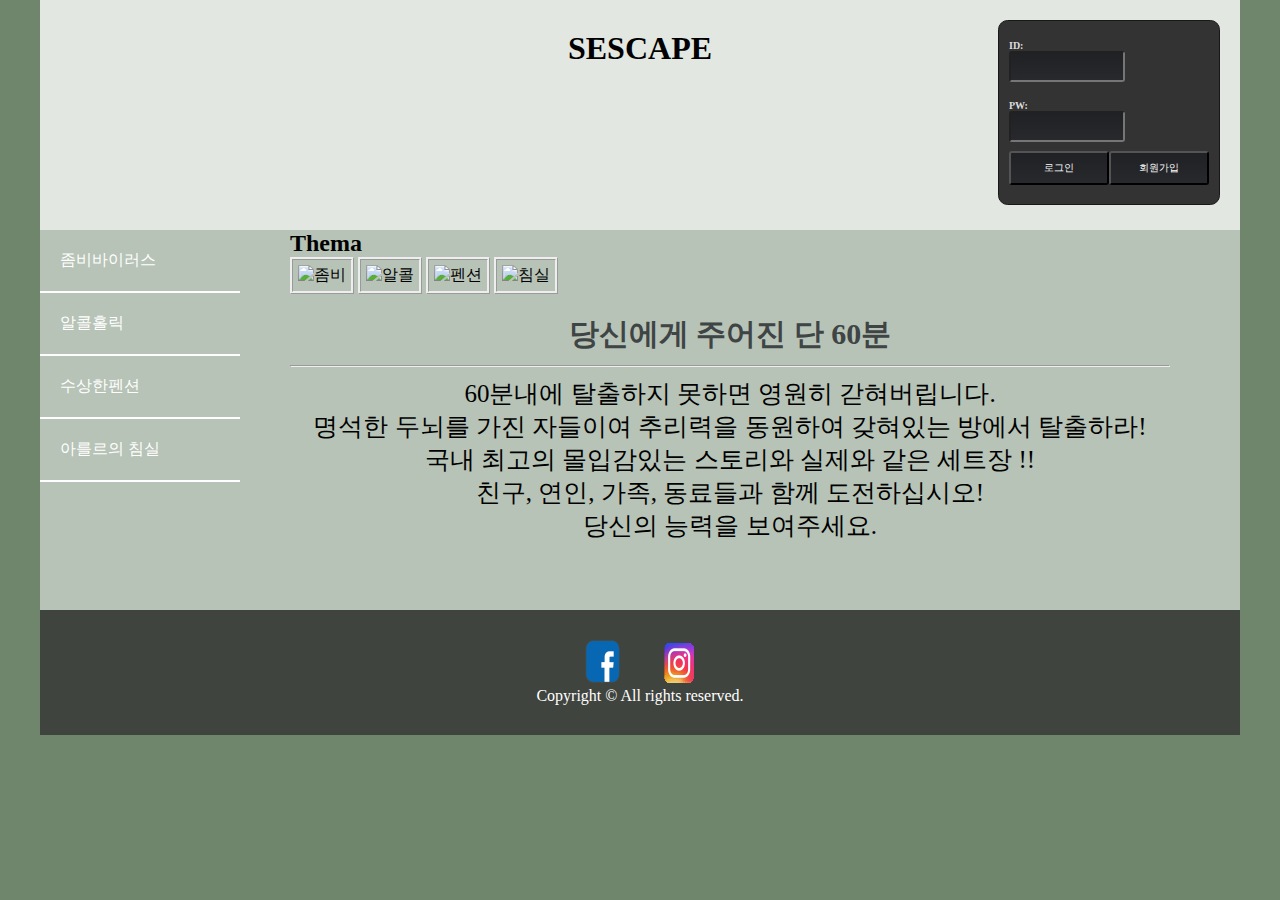
==== layout/index.html @ 2b849868 "layout 프로젝트 생성" ====
<!DOCTYPE html>
<html lang="ko">
<head><title>1.float</title>
<meta charset="utf-8">
<style type="text/css">
    /* 초기설정 */
    *{margin:0;padding:0;}
    li{list-style-type:none;}
    a{text-decoration: none;color:#fff;}
    p{margin-bottom:20px;}
    body{
        background:#6f866c;
        background-image: url(https://cms-assets.tutsplus.com/uploads/users/254/posts/22332/final_image/SpookyForestFinal.jpg);
        background-repeat: no-repeat;
        background-size: cover; /* 백그라운드의 사이즈 지정 */
        background-attachment: fixed;
    }
    .center{width:1200px; margin:0 auto;}

    /* 머리글 */
    header{background: rgba(255, 255, 255, 0.8); position: relative; height: 230px;}
    header h1{text-align: center; padding:30px 0;}
    header form{position: absolute; right: 0; top: 0; }


    /* 본문 */
    section{background:rgba(255, 255, 255, 0.5); overflow: hidden;}

    nav{float: left;width:200px;}
    nav li a{display:block; border-bottom:2px solid #fff; padding:20px;}
    nav li a:hover{background:rgb(60, 64, 62) ;}

    article{float: right;width:950px;}
    article .wrap{ padding: 20px 70px 20px 0;}
    article .wrap h2{text-align: center; color:rgb(63, 68, 69); padding-bottom: 10px; font-size: 30px;}
    article .wrap p{text-align: center; padding-top: 10px; font-size: 25px;}

    /*사진이미지*/
    article div img{padding: 5px;border-style: ridge;
     }
   /* 로그인 */
    .main{
        font-family: "Lato"
        font-width: 400;
        width: 200px;
        margin: 20px;
        padding: 10px;
        background: #333;
        border-radius: 0.6em;
        border:   1px solid #181818;
        overflow: hidden;
        }
        .main label{
        width: 50%;
        float: left;
        padding-top: 9px;
        color: #ddd;
        font-size: 10px;
        font-weight: 700;
        }
        .main input{
        width: 50%;
        float: left;
        padding: 8px 6px;
        margin-bottom: 9px;
        font-size: 10px;
        background: linear-gradient(#1f2124, #27292c);
        border: 1px solod #000;
        border-radius: 3px;
        font-family:"Lato";
        color: #fff;
      }





    /* 바닥글 */
    footer{clear:left; background:rgba(51, 51, 51, 0.8);color:#fff;text-align: center;padding:30px 0;}
    footer a{
      padding: 0 20px;
    }

</style>
</head>
<body>
    <div class="center">
        <header>

            <h1>SESCAPE</h1>

            <form class="main">
            <label for="id">ID:</label>
            <input type="text" name="id" width="80%">
            <br><br>
            <label for="pw">PW:</label>
            <input type="password" name="pw" width="80%">
            <br><br>
            <input type="submit" value="로그인">
            <input type="submit" value="회원가입">
            </form>
       </header>


        <section>
            <nav>
                <ul>
                    <li><a href="#">좀비바이러스</a></li>
                    <li><a href="#">알콜홀릭</a></li>
                    <li><a href="#">수상한펜션</a></li>
                    <li><a href="#">아를르의 침실</a></li>
                </ul>
            </nav>
            <article>
              <div>
                <h2>Thema</h2>

                <img src="./images/01.jpg" alt="좀비">
                <img src="./images/02.jpg" alt="알콜">
                <img src="./images/03.jpg" alt="펜션">
                <img src="./images/04.jpg" alt="침실">

              </div>
               <div class="wrap">
                 <h2>당신에게 주어진 단 60분</h2>
                 <hr>
                <p>
                  60분내에 탈출하지 못하면 영원히 갇혀버립니다. <br>
                  명석한 두뇌를 가진 자들이여 추리력을 동원하여 갖혀있는 방에서 탈출하라!<br>
                  국내 최고의 몰입감있는 스토리와 실제와 같은 세트장 !!<br>
                  친구, 연인, 가족, 동료들과 함께 도전하십시오!<br>
                  당신의 능력을 보여주세요.
                  <br>
                  <br>
                  </p>

                </div>

            </article>
        </section>
        <footer>
            <a href="http://www.facebook.com" target=_blank>
            <img src="./images/Converted.png" ALT="페북로고" boder=0></a>
            <a href="https://www.instagram.com/?hl=k" target=_blank>
            <img src="./images/instar.png" alt="인스타로고"></a>
            <br>
            Copyright &copy; All rights reserved.


        </footer>
    </div>
</body>
</html>
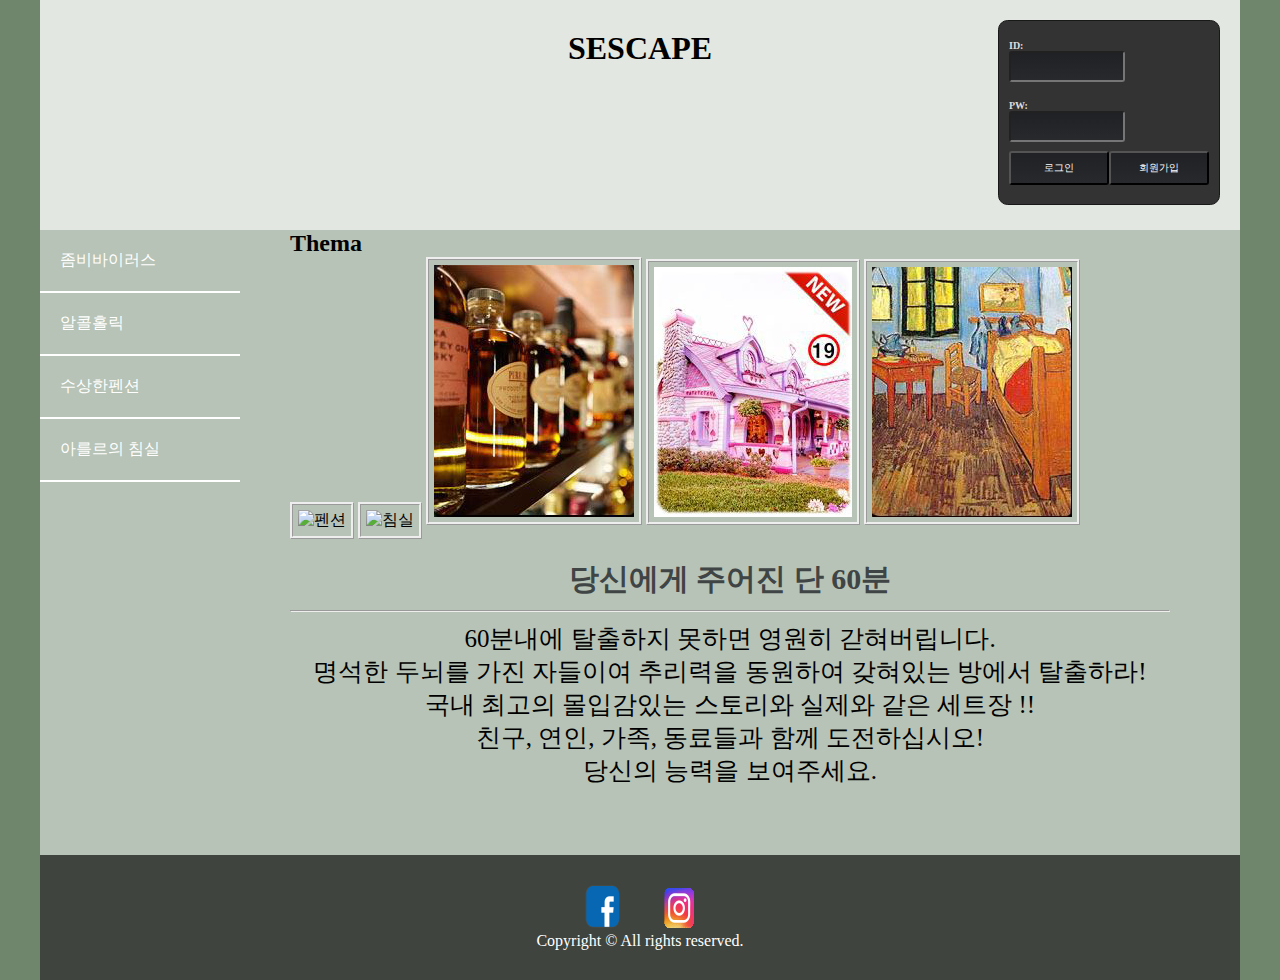
==== commit c2a94958: "change img" ====
--- a/layout/index.html
+++ b/layout/index.html
@@ -115,10 +115,11 @@
               <div>
                 <h2>Thema</h2>
 
-                <img src="./images/01.jpg" alt="좀비">
-                <img src="./images/02.jpg" alt="알콜">
                 <img src="./images/03.jpg" alt="펜션">
                 <img src="./images/04.jpg" alt="침실">
+                <img src="./images/02.png" alt="알콜">
+                <img src="./images/03.png" alt="펜션">
+                <img src="./images/04.png" alt="침실">
 
               </div>
                <div class="wrap">
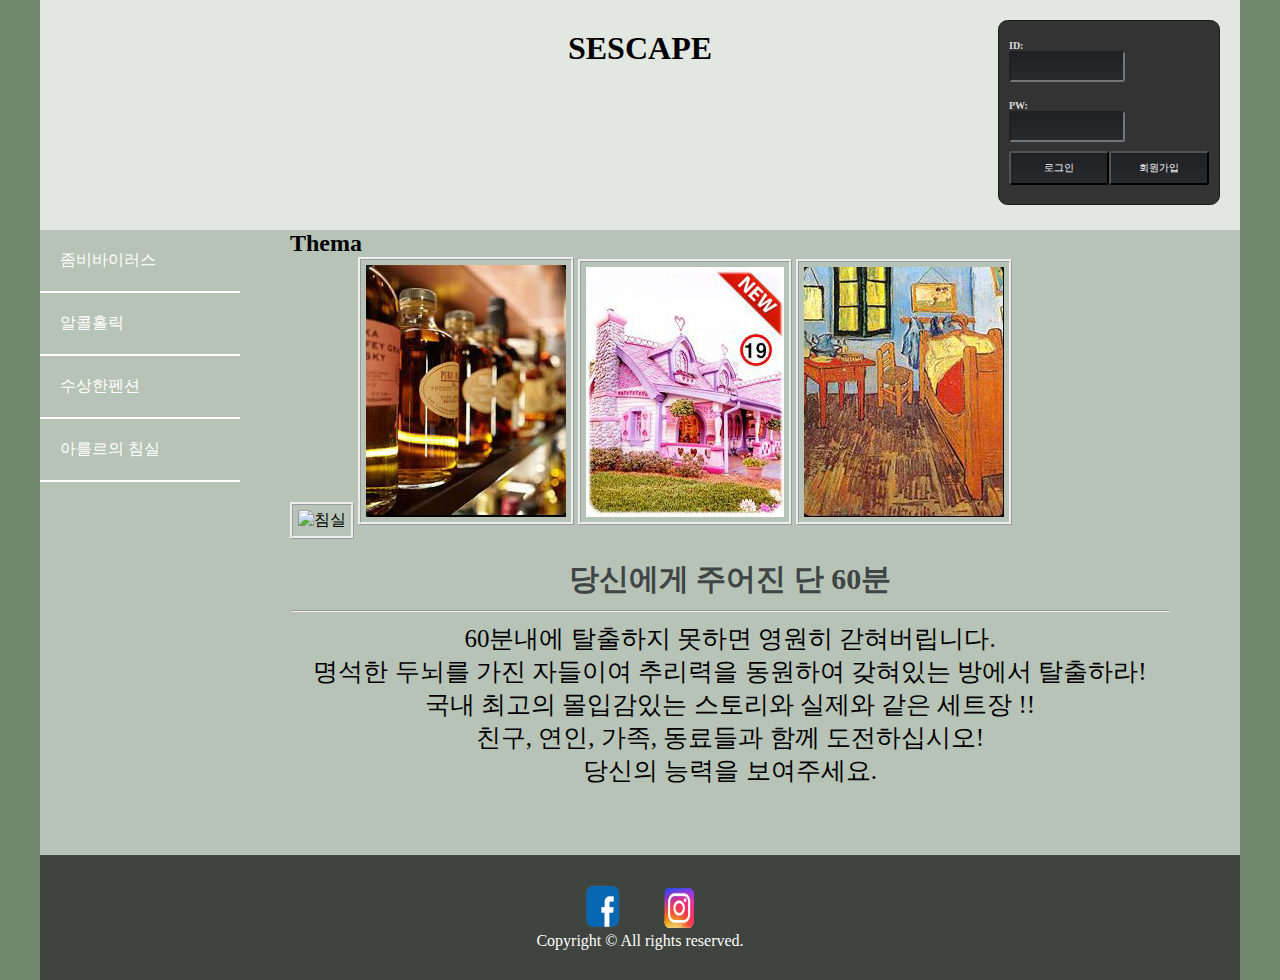
==== commit 05f68ee7: "1" ====
--- a/layout/index.html
+++ b/layout/index.html
@@ -115,7 +115,6 @@
               <div>
                 <h2>Thema</h2>
 
-                <img src="./images/03.jpg" alt="펜션">
                 <img src="./images/04.jpg" alt="침실">
                 <img src="./images/02.png" alt="알콜">
                 <img src="./images/03.png" alt="펜션">
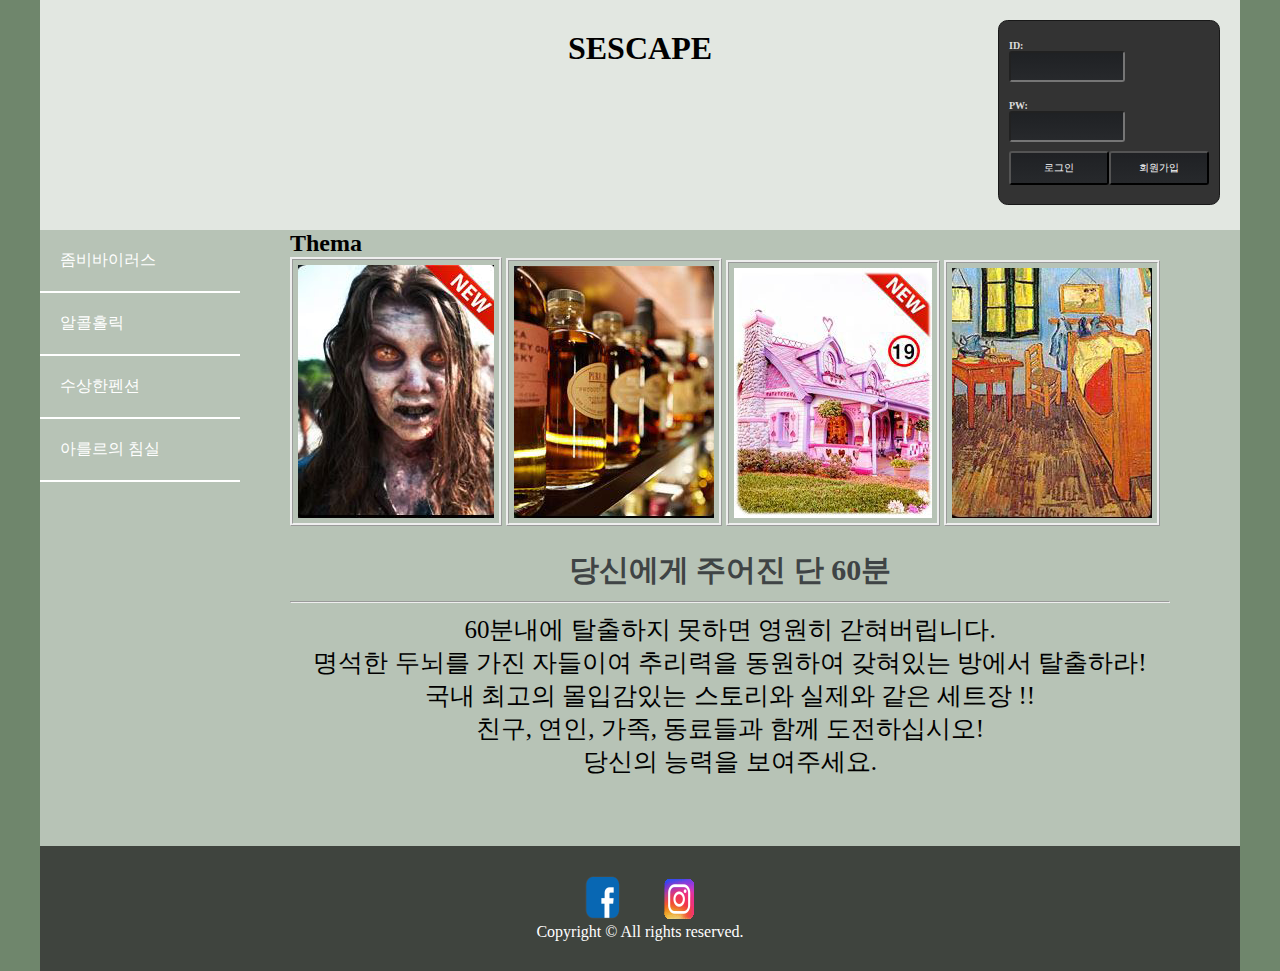
==== commit 1b7ad3fd: "1" ====
--- a/layout/index.html
+++ b/layout/index.html
@@ -115,7 +115,7 @@
               <div>
                 <h2>Thema</h2>
 
-                <img src="./images/04.jpg" alt="침실">
+                <img src="./images/01.png" alt="좀비">
                 <img src="./images/02.png" alt="알콜">
                 <img src="./images/03.png" alt="펜션">
                 <img src="./images/04.png" alt="침실">
